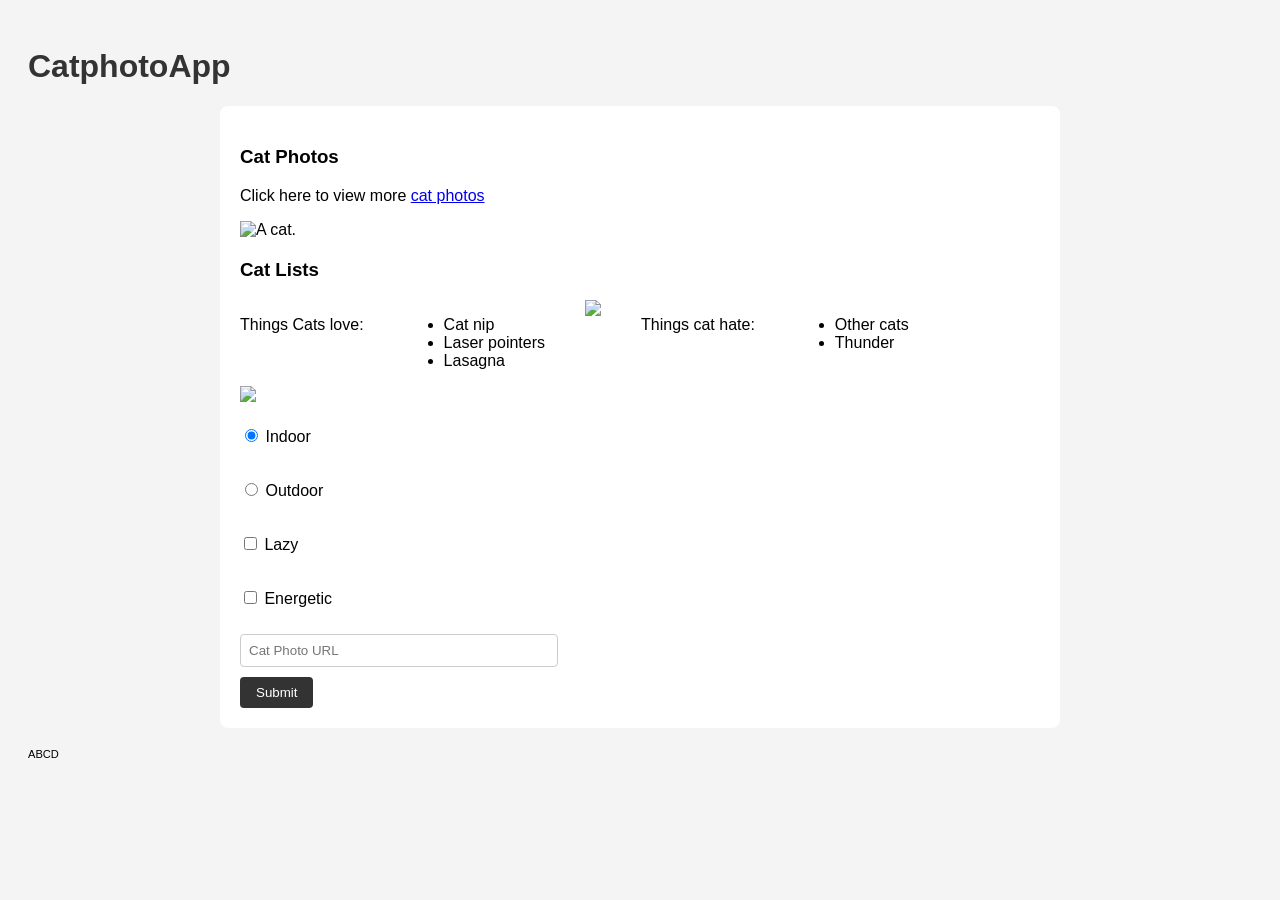
==== index.html @ 6decd552 "Update index.html" ====
<!DOCTYPE html>
<html lang="en">
    <head>
        <link rel="stylesheet" href="style.css">
        <title> Prac </title>
    </head>
    <body>
        <h1>CatphotoApp</h1>
        <main class="container">
            <h3>Cat Photos</h3>
            <!-- TODO: Add link to photos-->
            <p>Click here to view more <a href="https://catphotos.com" target="_blank">cat photos</a></p>
            
            <img src="https://fcc.im/fcc-relaxing-cat" alt="A cat.">
            <h3> Cat Lists</h3>
            <div class="lists">
                <p>Things Cats love:</p>
                <ul>
                    <li>Cat nip</li>
                    <li>Laser pointers</li>
                    <li>Lasagna</li>
                </ul>
                <img src="lasagna.jpg">
                <p>Things cat hate:</p>
                <ul>
                    <li>Other cats</li>
                    <li>Thunder</li>
                </ul>
            </div>
            <img src="cats.jpg">
            <form action="/submit-cat-photo">
                <label for="indoor"><input id="indoor" type="radio" name="indoor-outdoor" checked> Indoor</label><br>
                <label for="outdoor"><input id="outdoor" type="radio" name="indoor-outdoor"> Outdoor</label><br>

                <label for="Lazy"><input id="Lazy" type="checkbox" name="personaluty"> Lazy</label><br>
                <label for="Energetic"><input id="Energetic" type="checkbox" name="personaluty"> Energetic</label><br>

                <input type="text" placeholder="Cat Photo URL" required> <br>
                <button type="submit">Submit</button>

            </form>
        </main>
        <footer>
            <p><small><small>
                ABCD</small></small>
            </p>

        </footer>
    </body>
</html>
---- style.css ----
body {
  font-family: Arial, sans-serif;
  background-color: #f4f4f4;
  padding: 20px;
}

h1 {
  color: #333;
}

.container {
  max-width: 800px;
  margin: 0 auto;
  background: white;
  padding: 20px;
  border-radius: 8px;
}

.lists {
  display: flex;
  gap: 40px;
  flex-wrap: wrap;
}

img {
  max-width: 100%;
  height: auto;
}

h1, h2, h3 {
  margin-top: 20px;
}

form {
  margin-top: 20px;
}

label {
  display: block;
  margin: 8px 0;
}

input[type="text"]{
  padding: 8px;
  width: 100%;
  max-width: 300px;
  border: 1px solid #ccc;
  border-radius: 4px;
}

button,
input[type="submit"] {
  margin-top: 10px;
  padding: 8px 16px;
  background-color: #333;
  color: white;
  border: none;
  border-radius: 4px;
  cursor: pointer;
}

button:hover,
input[type="submit"]:hover {
  background-color: #555;
}

input:focus {
  outline: none;
  border-color: #333;
}
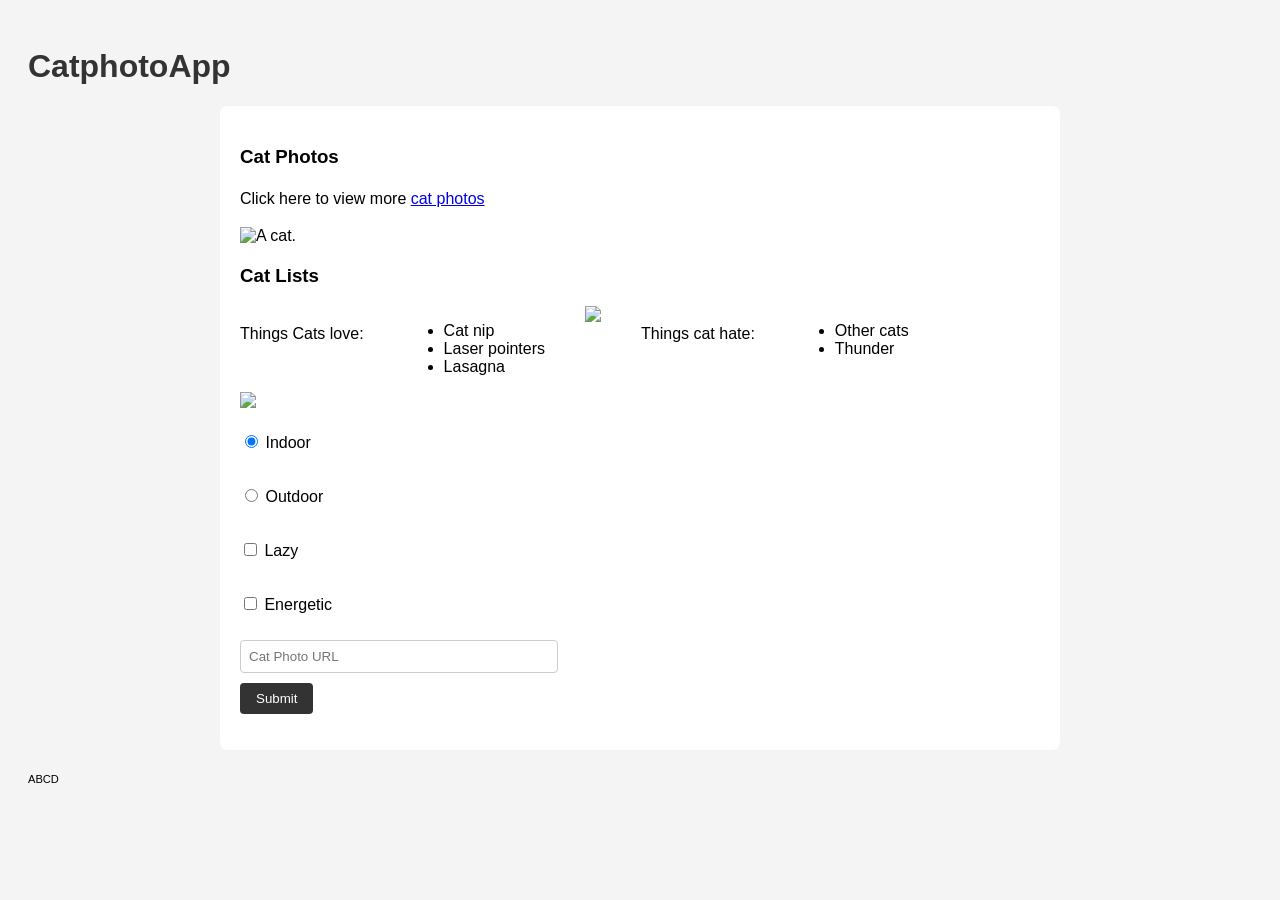
==== commit fa62a02d: "added id for button" ====
--- a/index.html
+++ b/index.html
@@ -35,8 +35,9 @@
                 <label for="Lazy"><input id="Lazy" type="checkbox" name="personaluty"> Lazy</label><br>
                 <label for="Energetic"><input id="Energetic" type="checkbox" name="personaluty"> Energetic</label><br>
 
-                <input type="text" placeholder="Cat Photo URL" required> <br>
-                <button type="submit">Submit</button>
+                <input type="text" id="catUrlInput" placeholder="Cat Photo URL" required> <br>
+                <button type="button" id="submitBtn">Submit</button>
+                <p id="message"></p>
 
             </form>
         </main>
--- a/style.css
+++ b/style.css
@@ -68,3 +68,17 @@
   outline: none;
   border-color: #333;
 }
+
+p {
+  line-height: 1.5;
+}
+
+label {
+  cursor: pointer;
+}
+
+button:active,
+input[type="submit"]:active {
+  transform: scale(0.98);
+}
+
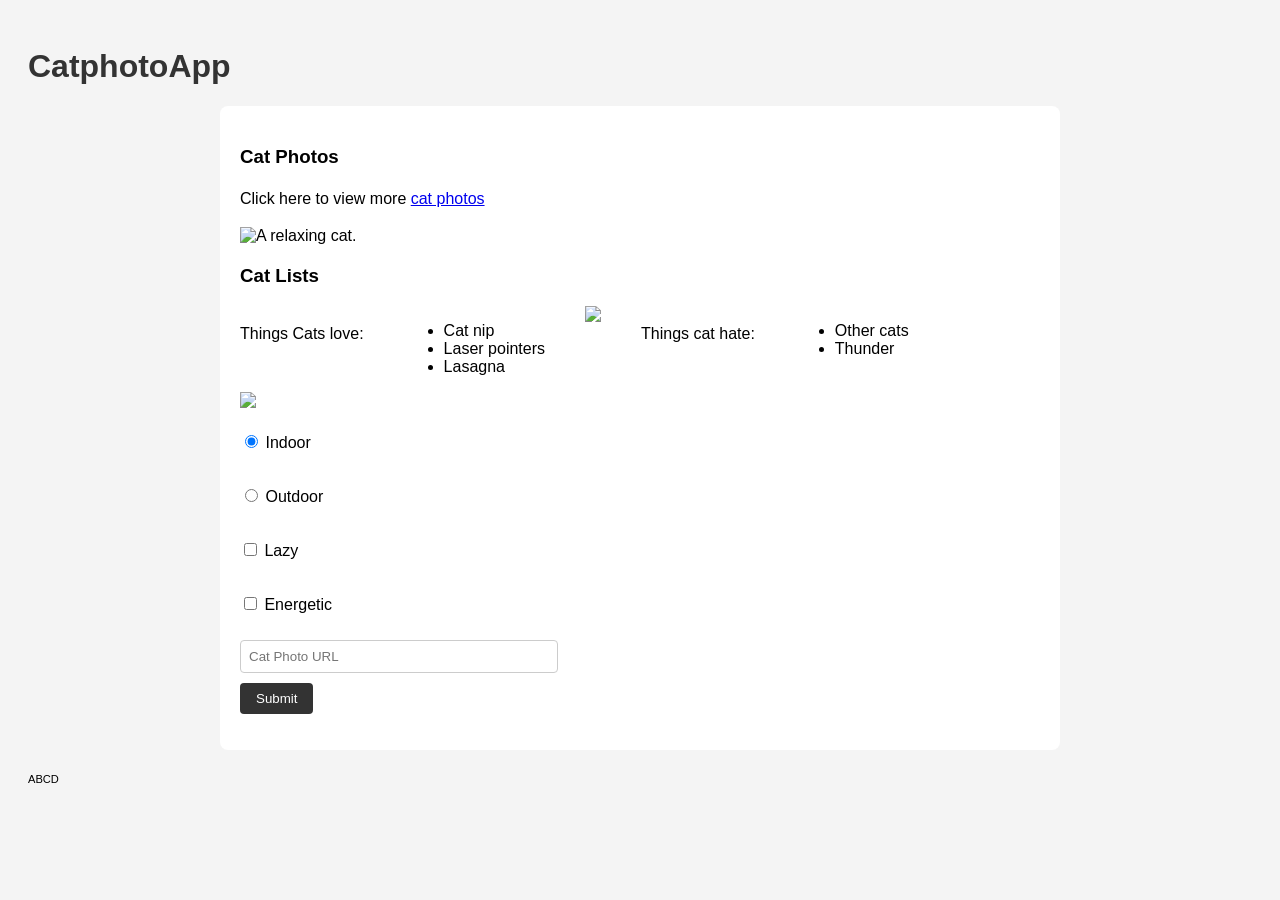
==== commit 6125d36f: "Updated img box" ====
--- a/index.html
+++ b/index.html
@@ -11,7 +11,9 @@
             <!-- TODO: Add link to photos-->
             <p>Click here to view more <a href="https://catphotos.com" target="_blank">cat photos</a></p>
             
-            <img src="https://fcc.im/fcc-relaxing-cat" alt="A cat.">
+            <img id="catImage"
+                 src="https://cdn.freecodecamp.org/curriculum/cat-photo-app/relaxing-cat.jpg" 
+                 alt="A relaxing cat.">
             <h3> Cat Lists</h3>
             <div class="lists">
                 <p>Things Cats love:</p>
@@ -47,5 +49,38 @@
             </p>
 
         </footer>
+        <script>
+  const input = document.getElementById("catUrlInput");
+  const button = document.getElementById("submitBtn");
+  const message = document.getElementById("message");
+  const image = document.getElementById("catImage");
+
+  button.addEventListener("click", function () {
+    const url = input.value.trim();
+
+    // 1. Empty check
+    if (url === "") {
+      message.textContent = "Please enter an image URL";
+      return;
+    }
+
+    // 2. Basic URL check
+    if (!url.startsWith("http")) {
+      message.textContent = "Please enter a valid URL";
+      return;
+    }
+
+    // 3. Update image
+    image.src = url;
+    message.textContent = "Image updated!";
+  });
+
+  // 4. Handle broken images
+  image.onerror = function () {
+    message.textContent = "Image could not be loaded. Try another URL.";
+  };
+</script>
+
+
     </body>
 </html>
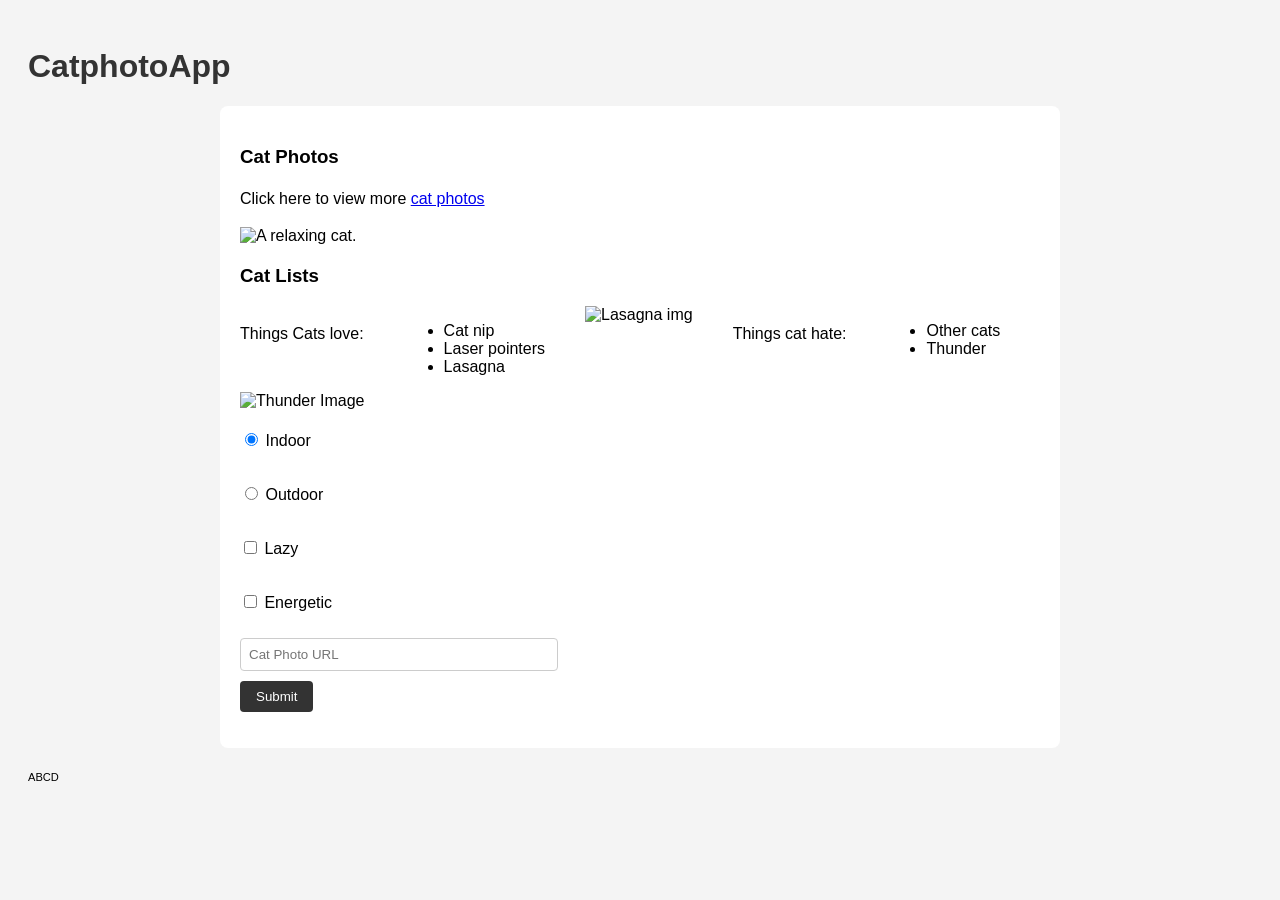
==== commit 2f321112: "updated image box and images" ====
--- a/index.html
+++ b/index.html
@@ -22,14 +22,18 @@
                     <li>Laser pointers</li>
                     <li>Lasagna</li>
                 </ul>
-                <img src="lasagna.jpg">
+                <img id="lasagnaImage"
+                    src="https://www.countryliving.com/life/kids-pets/g63904662/white-cats-breeds-facts/"
+                    alt="Lasagna img">
                 <p>Things cat hate:</p>
                 <ul>
                     <li>Other cats</li>
                     <li>Thunder</li>
                 </ul>
             </div>
-            <img src="cats.jpg">
+            <img id="thunderImage"
+                src="https://encrypted-tbn0.gstatic.com/images?q=tbn:ANd9GcT0oUNL6468es1P6PZ_vY0J_MNkGVUgKglmqg&s"
+                alt="Thunder Image">
             <form action="/submit-cat-photo">
                 <label for="indoor"><input id="indoor" type="radio" name="indoor-outdoor" checked> Indoor</label><br>
                 <label for="outdoor"><input id="outdoor" type="radio" name="indoor-outdoor"> Outdoor</label><br>
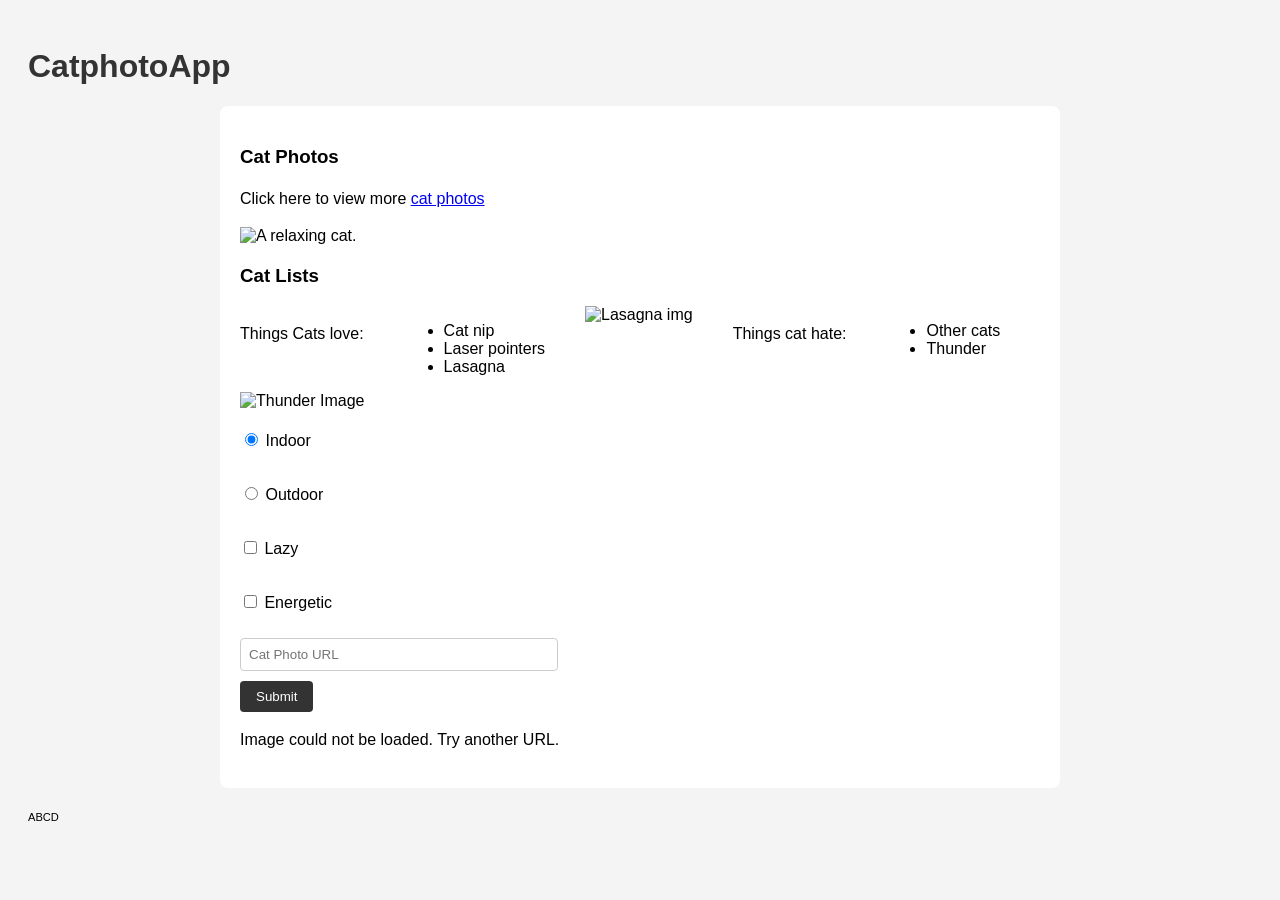
==== commit 556b5e7c: "Update index.html" ====
--- a/index.html
+++ b/index.html
@@ -23,7 +23,7 @@
                     <li>Lasagna</li>
                 </ul>
                 <img id="lasagnaImage"
-                    src="https://www.countryliving.com/life/kids-pets/g63904662/white-cats-breeds-facts/"
+                    src="https://amandascookin.com/wp-content/uploads/2025/08/Italian-Lasagna-RCSQ.jpg"
                     alt="Lasagna img">
                 <p>Things cat hate:</p>
                 <ul>
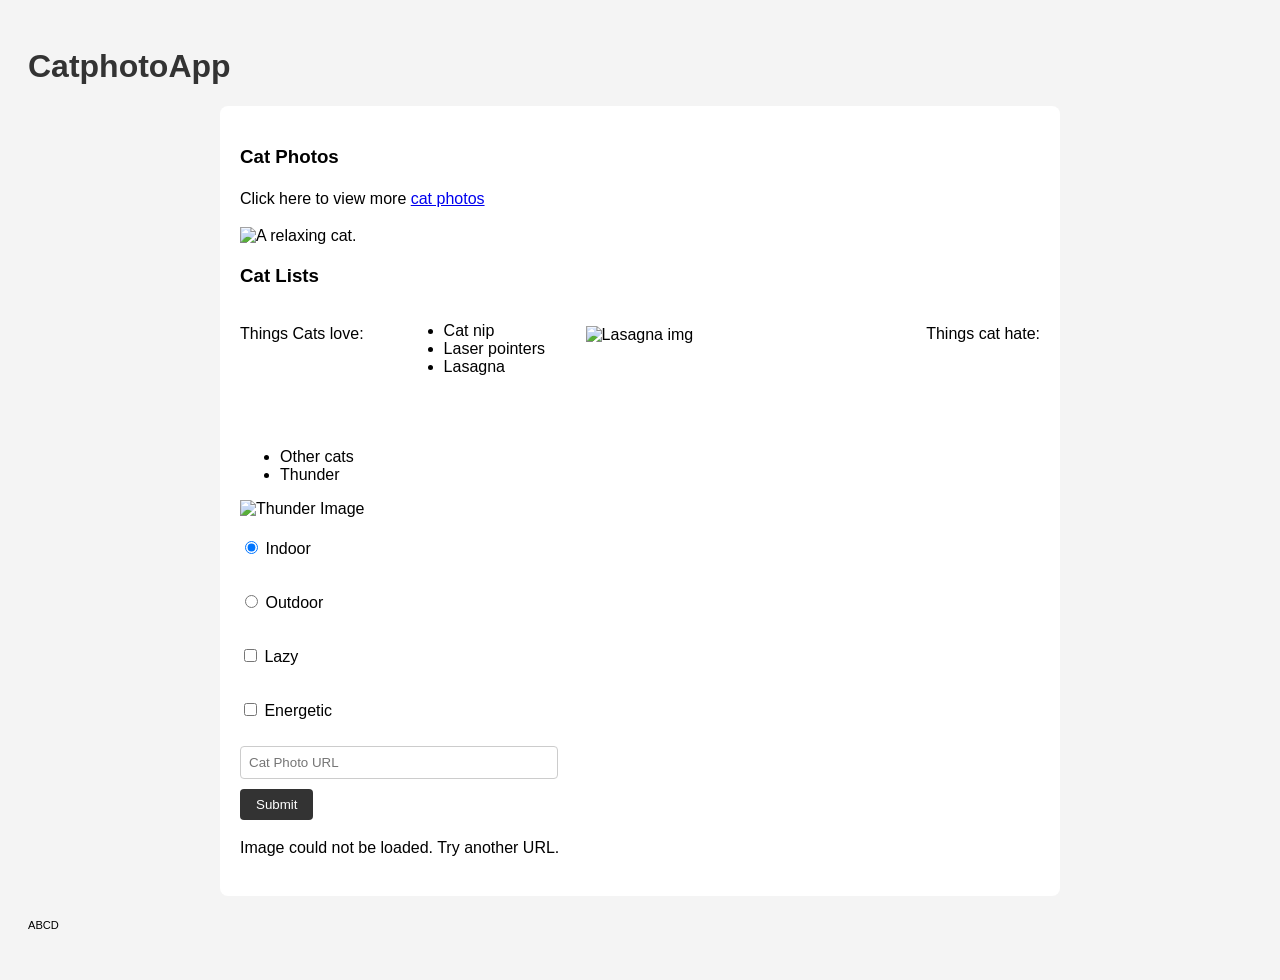
==== commit 98995a32: "Updated UX" ====
--- a/index.html
+++ b/index.html
@@ -59,7 +59,8 @@
   const message = document.getElementById("message");
   const image = document.getElementById("catImage");
 
-  button.addEventListener("click", function () {
+  button.addEventListener("click", handleImageUpdate); 
+    function handleImageUpdate() {
     const url = input.value.trim();
 
     // 1. Empty check
@@ -77,12 +78,16 @@
     // 3. Update image
     image.src = url;
     message.textContent = "Image updated!";
-  });
+  };
 
   // 4. Handle broken images
   image.onerror = function () {
     message.textContent = "Image could not be loaded. Try another URL.";
   };
+            input.addEventListener("input", function () {
+  message.textContent = "";
+});
+
 </script>
 
 
--- a/style.css
+++ b/style.css
@@ -81,4 +81,10 @@
 input[type="submit"]:active {
   transform: scale(0.98);
 }
+#lasagnaImage {
+  max-width: 300px;
+  width: 100%;
+  display: block;
+  margin: 20px auto;
+}
 
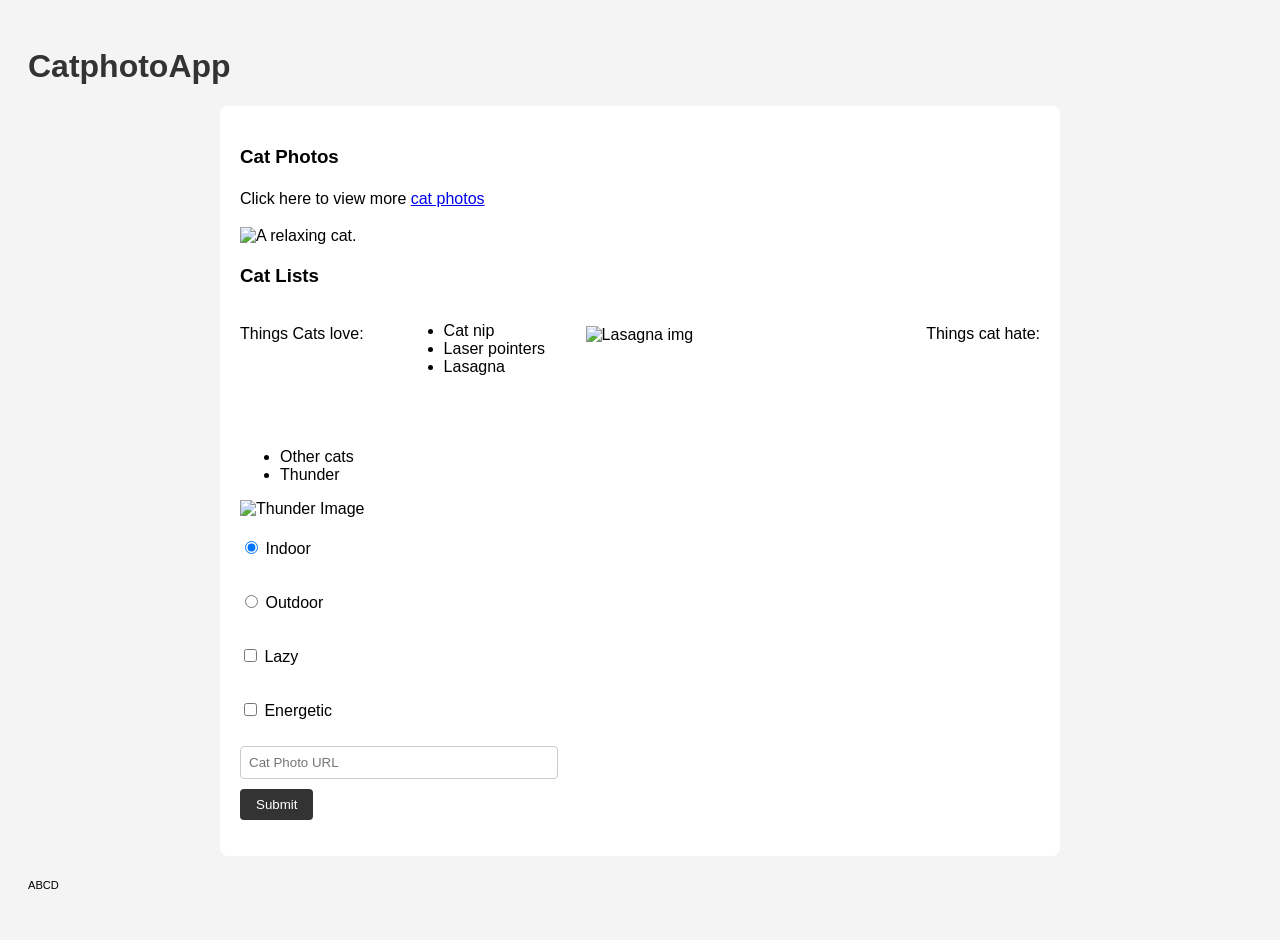
==== commit 8fbddcb4: "New js file linked" ====
--- a/index.html
+++ b/index.html
@@ -53,43 +53,7 @@
             </p>
 
         </footer>
-        <script>
-  const input = document.getElementById("catUrlInput");
-  const button = document.getElementById("submitBtn");
-  const message = document.getElementById("message");
-  const image = document.getElementById("catImage");
-
-  button.addEventListener("click", handleImageUpdate); 
-    function handleImageUpdate() {
-    const url = input.value.trim();
-
-    // 1. Empty check
-    if (url === "") {
-      message.textContent = "Please enter an image URL";
-      return;
-    }
-
-    // 2. Basic URL check
-    if (!url.startsWith("http")) {
-      message.textContent = "Please enter a valid URL";
-      return;
-    }
-
-    // 3. Update image
-    image.src = url;
-    message.textContent = "Image updated!";
-  };
-
-  // 4. Handle broken images
-  image.onerror = function () {
-    message.textContent = "Image could not be loaded. Try another URL.";
-  };
-            input.addEventListener("input", function () {
-  message.textContent = "";
-});
-
-</script>
-
+        <script src="script.js"></script>
 
     </body>
 </html>
